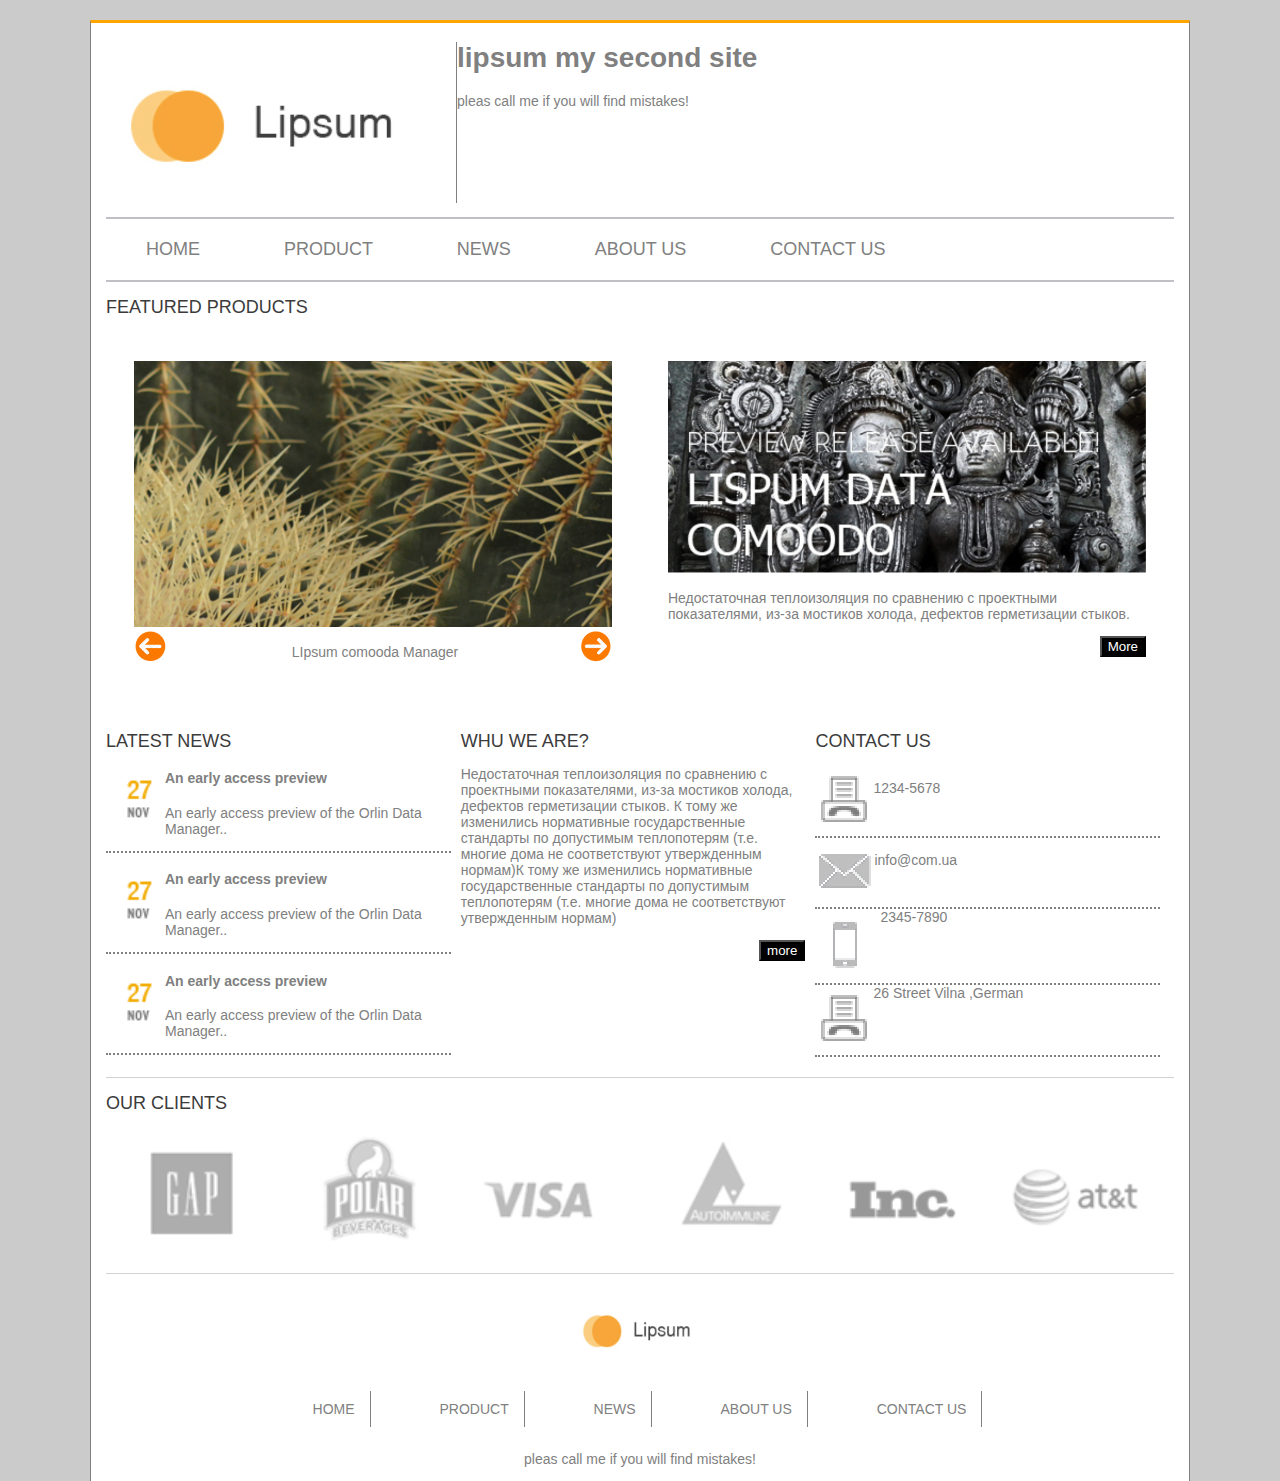
==== index.html @ d2612a16 "отредактировала файл index.html featured Products" ====
<!DOCTYPE html>
<html>
<head>
    <meta charset="UTF-8">
    <title>Lipsum</title>
    <link href="css/lipsum.css" rel="stylesheet">

</head>
<body class="body-backrg">
<div class="wrapper">
    <div class="header">
        <div class="container">
            <div class="header-logo">
                <a class="col-logo">
                    <img src="image/logo-lipsum.png" alt="">
                </a>

                <div class="col-text-info">
                    <h1>lipsum my second site</h1>

                    <p>pleas call me if you will find mistakes!</p>

                </div>
                <div class="clearfix"></div>
            </div>
            <div class="header-navbar">
                <ul class="menu-nav">
                    <li><a href="#">home</a></li>
                    <li><a href="#">product</a></li>
                    <li><a href="#">news</a></li>
                    <li><a href="#">about us</a></li>
                    <li><a href="#">contact us</a></li>
                </ul>
            </div>

        </div>
    </div>
    <div class="main">
        <div class="container">
            <div class="row-product">
                <div class="view-header">
                    <h2>featured products</h2>
                </div>
                <ul class="column-product">
                    <li>
                        <div class="img-product"><img src="image/img1.png" alt=""/></div>
                        <ul class="img-product-btm">
                            <li class="arrow-left"><img src="image/arrow-lef.png" alt="" width="32" height="32"/></li>
                            <li class="caption"><p>LIpsum comooda Manager</p></li>
                            <li class="arrow-right"><img src="image/arrow-right.png" alt="" width="32" height="32"/>
                            </li>

                        </ul>
                    </li>
                    <li>
                        <div class="img-product"><img src="image/img-info.png" alt=""/></div>
                        <div class="text-content"><p>Недостаточная теплоизоляция по сравнению с проектными показателями,
                            из-за мостиков
                            холода, дефектов герметизации стыков.</p></div>
                        <div class="button">
                            <button>More</button>
                            <img src="" alt="">
                        </div>

                    </li>


                </ul>
            </div>
            <div class="clearfix"></div>
            <div class="row-info">
                <ul class="list-info">
                    <li>
                        <div class="title-info"><h2>latest news</h2></div>
                        <ul class="col-news">
                            <li>
                                <div class="row-news">
                                    <div class="col-data">
                                        <img src="image/data.png" alt="">
                                    </div>
                                    <div class="col-text">
                                        <h4>An early access preview</h4>
                                        <p>An early access preview of the Orlin Data Manager..</p>
                                    </div>
                                </div>

                            </li>

                            <li>
                                <div class="row-news">
                                    <div class="col-data"><img src="image/data.png" alt=""></div>
                                    <div class="col-text"><h4>An early access preview</h4>
                                        <p>An early access preview of the Orlin Data Manager..</p></div>
                                </div>
                            </li>
                            <li>
                                <div class="row-news no-border">
                                    <div class="col-data"><img src="image/data.png" alt=""></div>
                                    <div class="col-text"><h4>An early access preview</h4>
                                        <p>An early access preview of the Orlin Data Manager..</p></div>
                                </div>
                            </li>

                        </ul>
                    </li>
                    <li>
                        <div class="clearfix"></div>
                        <div class="title-info"><h2>whu we are?</h2></div>
                        <div col-centr>
                            <p>Недостаточная теплоизоляция по сравнению с проектными показателями, из-за мостиков
                                холода, дефектов герметизации стыков. К тому же изменились нормативные государственные
                                стандарты по допустимым теплопотерям (т.е. многие дома не соответствуют утвержденным
                                нормам)К тому же изменились нормативные государственные
                                стандарты по допустимым теплопотерям (т.е. многие дома не соответствуют утвержденным
                                нормам)</p>
                            <button type="button">more</button>
                        </div>

                    </li>
                    <li>
                        <div class="title-info"><h2>contact us</h2>
                            <ul class="col-contact">
                                <li>
                                    <div class="row-contact">
                                        <div class="block-img">
                                            <img src="image/phn.png" alt="">
                                        </div>
                                        <div class="block-tel">
                                            <p>1234-5678</p>
                                        </div>
                                    </div>

                                </li>
                                <li>
                                    <div class="row-contact">
                                        <div class="block-img">
                                            <img src="image/mail.png" alt="">
                                        </div>
                                        <div class="block-tel">
                                            <p>info@com.ua</p>
                                        </div>
                                        <div class="clearfix"></div>
                                    </div>

                                </li>
                                <li>
                                    <div class="row-contact">
                                        <div class="block-img">
                                            <img src="image/mob.png" alt="">
                                        </div>
                                        <div class="block-tel">
                                            <span>2345-7890</span>
                                        </div>
                                    </div>
                                </li>
                                <li>
                                    <div class="row-contact no-border">
                                        <div class="block-img">
                                            <img src="image/phn.png" alt="">
                                        </div>
                                        <div class="block-tel ">
                                            <span>26 Street Vilna ,German </span>
                                        </div>
                                    </div>
                                </li>

                            </ul>
                        </div>
                    </li>
                </ul>
            </div>
            <div class="clearfix"></div>
            <div class="row-clients">
                <div class="block-title-brands"><h2>our clients</h2></div>
                <ul class="list-brands">
                    <li>
                        <div class="img-brands">
                            <img src="image/brand1.png">
                        </div>
                    </li>
                    <li>
                        <div class="img-brands">
                            <img src="image/brand2.png">
                        </div>
                    </li>
                    <li>
                        <div class="img-brands">
                            <img src="image/brand3.png">
                        </div>
                    </li>
                    <li>
                        <div class="img-brands">
                            <img src="image/brand4.png">
                        </div>
                    </li>
                    <li>
                        <div class="img-brands">
                            <img src="image/brand5.png">
                        </div>
                    </li>
                    <li>
                        <div class="img-brands">
                            <img src="image/brand6.png">
                        </div>
                    </li>
                </ul>
            </div>


        </div>
    </div>
    <div class="footer">
        <div class="container">
            <div class="footer-logo">
                <a>
                    <img src="image/logo-lipsum.png" alt="" height="70" width="135">
                </a>

                <div class="footer-navbar">
                    <ul class="footer-menu">
                        <li><a href="#">home</a></li>
                        <li><a href="#">product</a></li>
                        <li><a href="#">news</a></li>
                        <li><a href="#">about us</a></li>
                        <li><a href="#">contact us</a></li>
                    </ul>
                </div>
                <div class="footer-text-info">

                    <p>pleas call me if you will find mistakes!</p>

                </div>
                <div class="clearfix"></div>
            </div>

        </div>
    </div>

</div>


</body>
</html>
---- css/lipsum.css ----
body{

    font-family: sans-serif;
    font-size: 14px;
    margin: 0;
    color: gray;

}
.body-backrg{

    background-color: #a9a9a999;

}
* {
    box-sizing: border-box;
}
li{
}
ul {
    padding: 0;
    list-style-type: none;
}
h2{
    text-transform: uppercase;
    color: #3b3b3b;
    font-weight: 400;
    font-size: 18px;
}
.wrapper{
    background-color: white;
     max-width: 1100px;
     margin-left: auto;
     margin-right: auto;
     margin-top:20px;
     border-top:3px solid orange;
     border-left: 1px solid grey;
     border-right: 1px solid grey;
     overflow: hidden;
 }
.main{
    width:100%;
}

.container {
    padding-right: 15px;
    padding-left: 15px;
    margin-right: auto;
    margin-left: auto;
}
.clearfix {
    clear: both;
}
.no-border{
    border-bottom: none;
}
button{
    background-color: black;
    color: #fff;
    float: right;
}

/* ************    Шапка сайта      *********/
 .header-logo{
     margin-right: -15px;
     margin-left: -15px;
 }
 .col-logo{
     float:left;
     border-right: 1px solid grey;
     width: 33.33333333%;
     padding-right: 15px;
     padding-left: 15px;
 }
 .col-text-info{
     padding-left: 15px;
     width:auto;
 }
.menu-nav{
    padding-left: 0;
    list-style: none;
    border-top: 2px solid  #bfc0c3;
    border-bottom: 2px solid  #bfc0c3;
}
.menu-nav >li{
      display: inline-block;
      text-transform: uppercase;
      padding: 10px 25px;
      font-size: large;
}
.menu-nav >li >a{
     display:block;
     padding: 10px 15px;
     color: gray;
     text-decoration: none;
}
/* ************    content сайта      *********/

.row-product ,.row-info ,.row-clients{
    width: 100%;
}
.row-product .row-clients{
    border-top: 1px solid #d2d2d2;
    border-bottom: 1px solid #d2d2d2;
    margin-right: -15px;
    margin-left: -15px;
}
.row-clients{
    border-top: 1px solid #d2d2d2;
    border-bottom: 1px solid #d2d2d2;
    margin: 20px auto;
}
.row-info{
    margin-right: 15px;
    margin-left: 15px;
}
/* ************   Latest News      *********/



.list-info{
    margin-left: -20px;
    margin-right: -24px;
}
.list-info >li{
    margin-right: 5px;
    margin-left: 5px;
    display: inline;
    float: left;
    width: 31%;
}
.row-contact{
    border-bottom:2px dotted gray ;
    display: flex;
}
.row-news{
    border-bottom:2px dotted gray ;
}
.block-img{
    float: left;
}

.col-data{
    float: left;

}
/* ************   featured Products     *********/
.column-product >li{
    padding: 2em;
    width: 50%;
    float: left;
    margin-right: 0%;
    display: inline;
}
.img-product >img{
    width: 100%;
}
.img-product-btm >li{
    display: inline-block;
}
.arrow-left{
    float: left;
    width: 33%;
}
.arrow-right{
    float: right;
}

/* ************   block- our clients     *********/

.block-title-brand{
    font-size: 18px;
    text-transform: uppercase;
    color: grey;
}
.list-brands{
    width: 100%;
}
.list-brands >li{
    padding-right: 5px;
    padding-left: 5px;
    display: inline-block;

}
.list-brands >li >.img-brands{
    width: 16%;
    display: block;
    margin-left: -20px;
    margin-right: -24px;

}

/* ************   footer сайта      *********/
.footer-logo{
    text-align: center;
}
.footer-menu >li{
    display: inline-block;
    text-transform: uppercase;
    padding: 10px 25px;
    font-size: 14px;

}
.footer-menu >li >a{
    border-right:1px solid gray;
    display:block;
    padding: 10px 15px;
    color: gray;
    text-decoration: none;

}
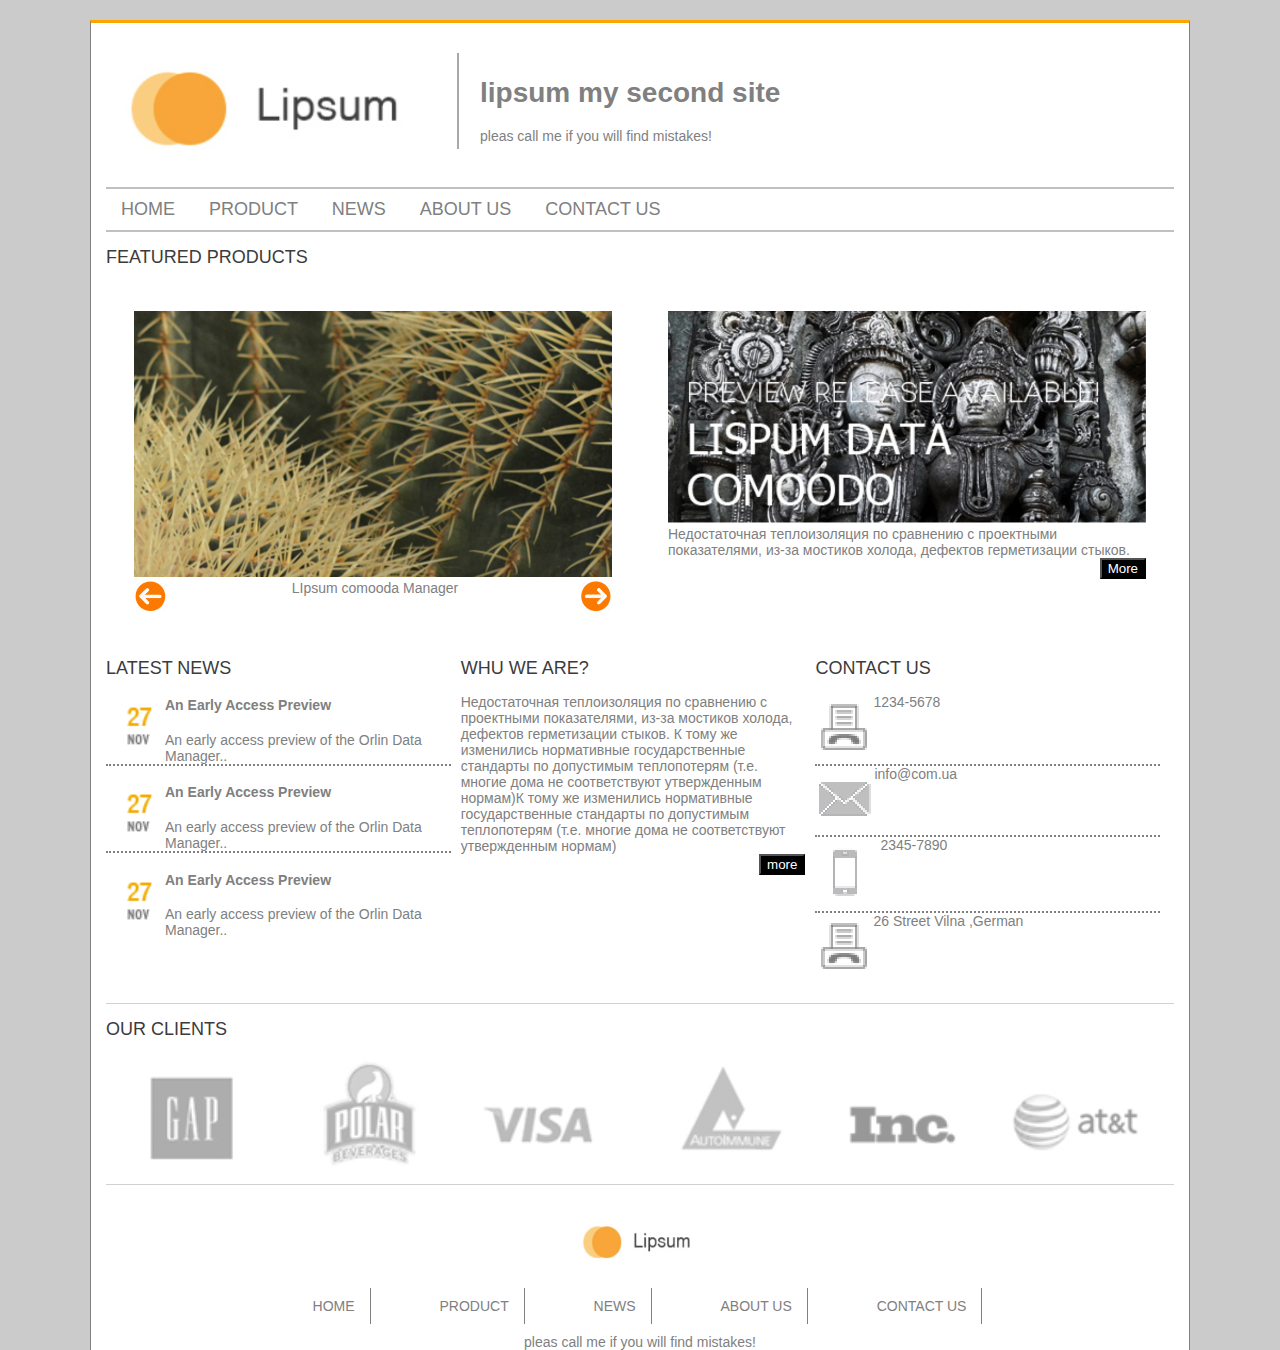
==== commit 9e412878: "отредактировала шапку сайта" ====
--- a/index.html
+++ b/index.html
@@ -21,8 +21,9 @@
                     <p>pleas call me if you will find mistakes!</p>
 
                 </div>
-                <div class="clearfix"></div>
-            </div>
+
+            </div>
+            <div class="clearfix"></div>
             <div class="header-navbar">
                 <ul class="menu-nav">
                     <li><a href="#">home</a></li>
--- a/css/lipsum.css
+++ b/css/lipsum.css
@@ -14,9 +14,12 @@
 * {
     box-sizing: border-box;
 }
-li{
+p{
+    margin: 0;
+    padding: 0;
 }
 ul {
+    margin: 0;
     padding: 0;
     list-style-type: none;
 }
@@ -25,6 +28,11 @@
     color: #3b3b3b;
     font-weight: 400;
     font-size: 18px;
+}
+h4{
+    text-transform: capitalize;
+    font-weight: 600;
+    font-size: 14px;
 }
 .wrapper{
     background-color: white;
@@ -66,14 +74,21 @@
  }
  .col-logo{
      float:left;
-     border-right: 1px solid grey;
+
      width: 33.33333333%;
      padding-right: 15px;
      padding-left: 15px;
  }
+.col-logo >img{
+    width: 100%;
+}
  .col-text-info{
-     padding-left: 15px;
-     width:auto;
+     border-left: 2px solid #a9a9a9;
+     padding: 5px 21px;
+     width: 38%;
+     display: block;
+     float: left;
+     margin-top: 30px;
  }
 .menu-nav{
     padding-left: 0;
@@ -84,7 +99,7 @@
 .menu-nav >li{
       display: inline-block;
       text-transform: uppercase;
-      padding: 10px 25px;
+
       font-size: large;
 }
 .menu-nav >li >a{
@@ -208,7 +223,10 @@
     text-decoration: none;
 
 }
-
-
-
-
+.no-border{
+    border-bottom: none;
+}
+
+
+
+
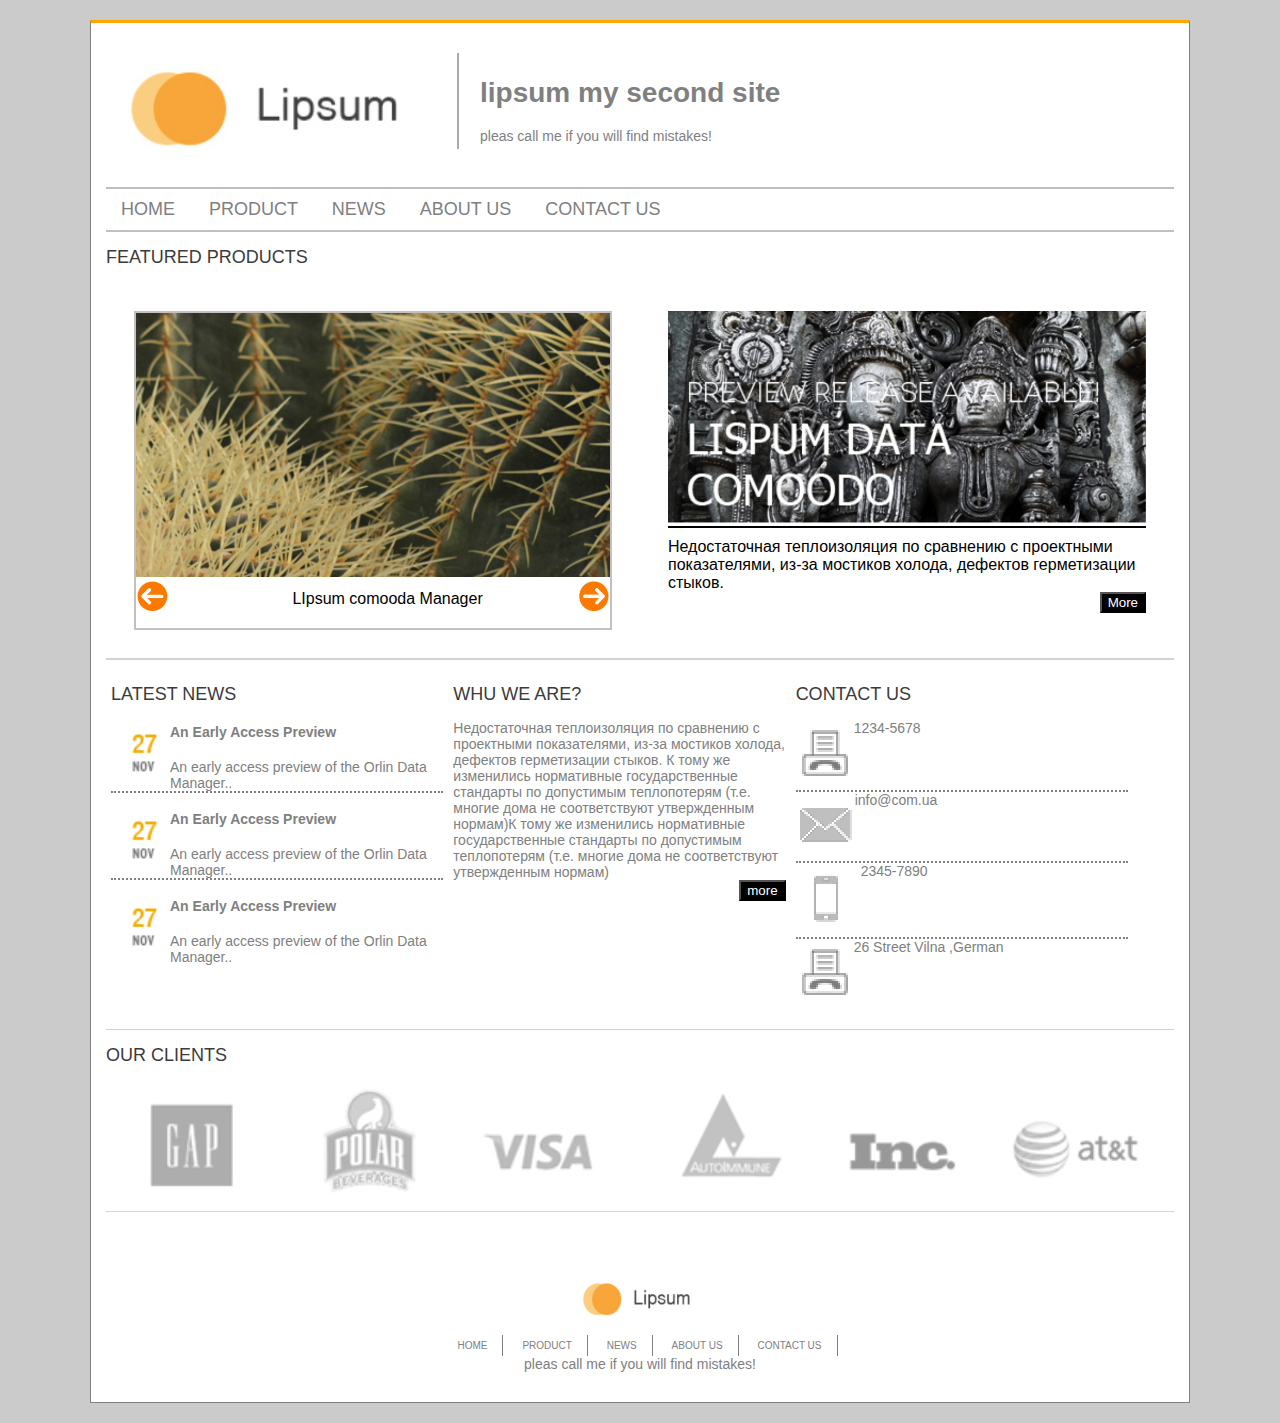
==== commit 597dcdf6: "отредактировала footer сайта" ====
--- a/index.html
+++ b/index.html
@@ -31,6 +31,7 @@
                     <li><a href="#">news</a></li>
                     <li><a href="#">about us</a></li>
                     <li><a href="#">contact us</a></li>
+
                 </ul>
             </div>
 
@@ -44,17 +45,19 @@
                 </div>
                 <ul class="column-product">
                     <li>
-                        <div class="img-product"><img src="image/img1.png" alt=""/></div>
-                        <ul class="img-product-btm">
-                            <li class="arrow-left"><img src="image/arrow-lef.png" alt="" width="32" height="32"/></li>
-                            <li class="caption"><p>LIpsum comooda Manager</p></li>
-                            <li class="arrow-right"><img src="image/arrow-right.png" alt="" width="32" height="32"/>
-                            </li>
-
-                        </ul>
-                    </li>
-                    <li>
-                        <div class="img-product"><img src="image/img-info.png" alt=""/></div>
+                        <div class="col-wrapper">
+                            <div class="img-product"><img src="image/img1.png" alt=""/></div>
+                            <ul class="img-product-btm">
+                                <li class="arrow-left"><img src="image/arrow-lef.png" alt="" width="32" height="32"/></li>
+                                <li class="caption"><p>LIpsum comooda Manager</p></li>
+                                <li class="arrow-right"><img src="image/arrow-right.png" alt="" width="32" height="32"/>
+                                </li>
+
+                            </ul>
+                        </div>
+                    </li>
+                    <li>
+                        <div class="img-product img-btn-bootom"><img src="image/img-info.png" alt=""/></div>
                         <div class="text-content"><p>Недостаточная теплоизоляция по сравнению с проектными показателями,
                             из-за мостиков
                             холода, дефектов герметизации стыков.</p></div>
--- a/css/lipsum.css
+++ b/css/lipsum.css
@@ -40,10 +40,14 @@
      margin-left: auto;
      margin-right: auto;
      margin-top:20px;
-     border-top:3px solid orange;
+     margin-bottom:20px;
+
+    border-top:3px solid orange;
      border-left: 1px solid grey;
      border-right: 1px solid grey;
-     overflow: hidden;
+    border-bottom: 1px solid grey;
+
+    overflow: hidden;
  }
 .main{
     width:100%;
@@ -125,8 +129,9 @@
     margin: 20px auto;
 }
 .row-info{
-    margin-right: 15px;
-    margin-left: 15px;
+    border-top: 2px solid lightgrey;
+    margin: 0;
+    padding: 10px 20px 10px 20px;
 }
 /* ************   Latest News      *********/
 
@@ -159,6 +164,9 @@
 
 }
 /* ************   featured Products     *********/
+.row-product{
+
+}
 .column-product >li{
     padding: 2em;
     width: 50%;
@@ -179,7 +187,19 @@
 .arrow-right{
     float: right;
 }
-
+.col-wrapper{
+    padding: 0 0 20px 0;
+    margin: 0;
+    border: 2px solid #c6bfbf;
+}
+.img-btn-bootom{
+    border-bottom: 2px solid black;
+}
+.text-content ,.caption{
+    padding-top: 10px;
+    color: black;
+    font-size: 16px;
+}
 /* ************   block- our clients     *********/
 
 .block-title-brand{
@@ -196,29 +216,43 @@
     display: inline-block;
 
 }
+.img-brands{
+    width: 16%;
+}
 .list-brands >li >.img-brands{
-    width: 16%;
-    display: block;
+
     margin-left: -20px;
     margin-right: -24px;
 
 }
+.img-brands >.img{
+    width: 100%; display: block;
+
+}
 
 /* ************   footer сайта      *********/
+.footer{
+    margin: 0;
+    padding: 30px 0;
+}
+.footer-navbar{
+    width: 100%;
+}
 .footer-logo{
     text-align: center;
 }
 .footer-menu >li{
     display: inline-block;
     text-transform: uppercase;
-    padding: 10px 25px;
-    font-size: 14px;
+    margin: 0;
+    padding: 0;
+    font-size: 10px;
 
 }
 .footer-menu >li >a{
     border-right:1px solid gray;
     display:block;
-    padding: 10px 15px;
+    padding: 5px 15px;
     color: gray;
     text-decoration: none;
 
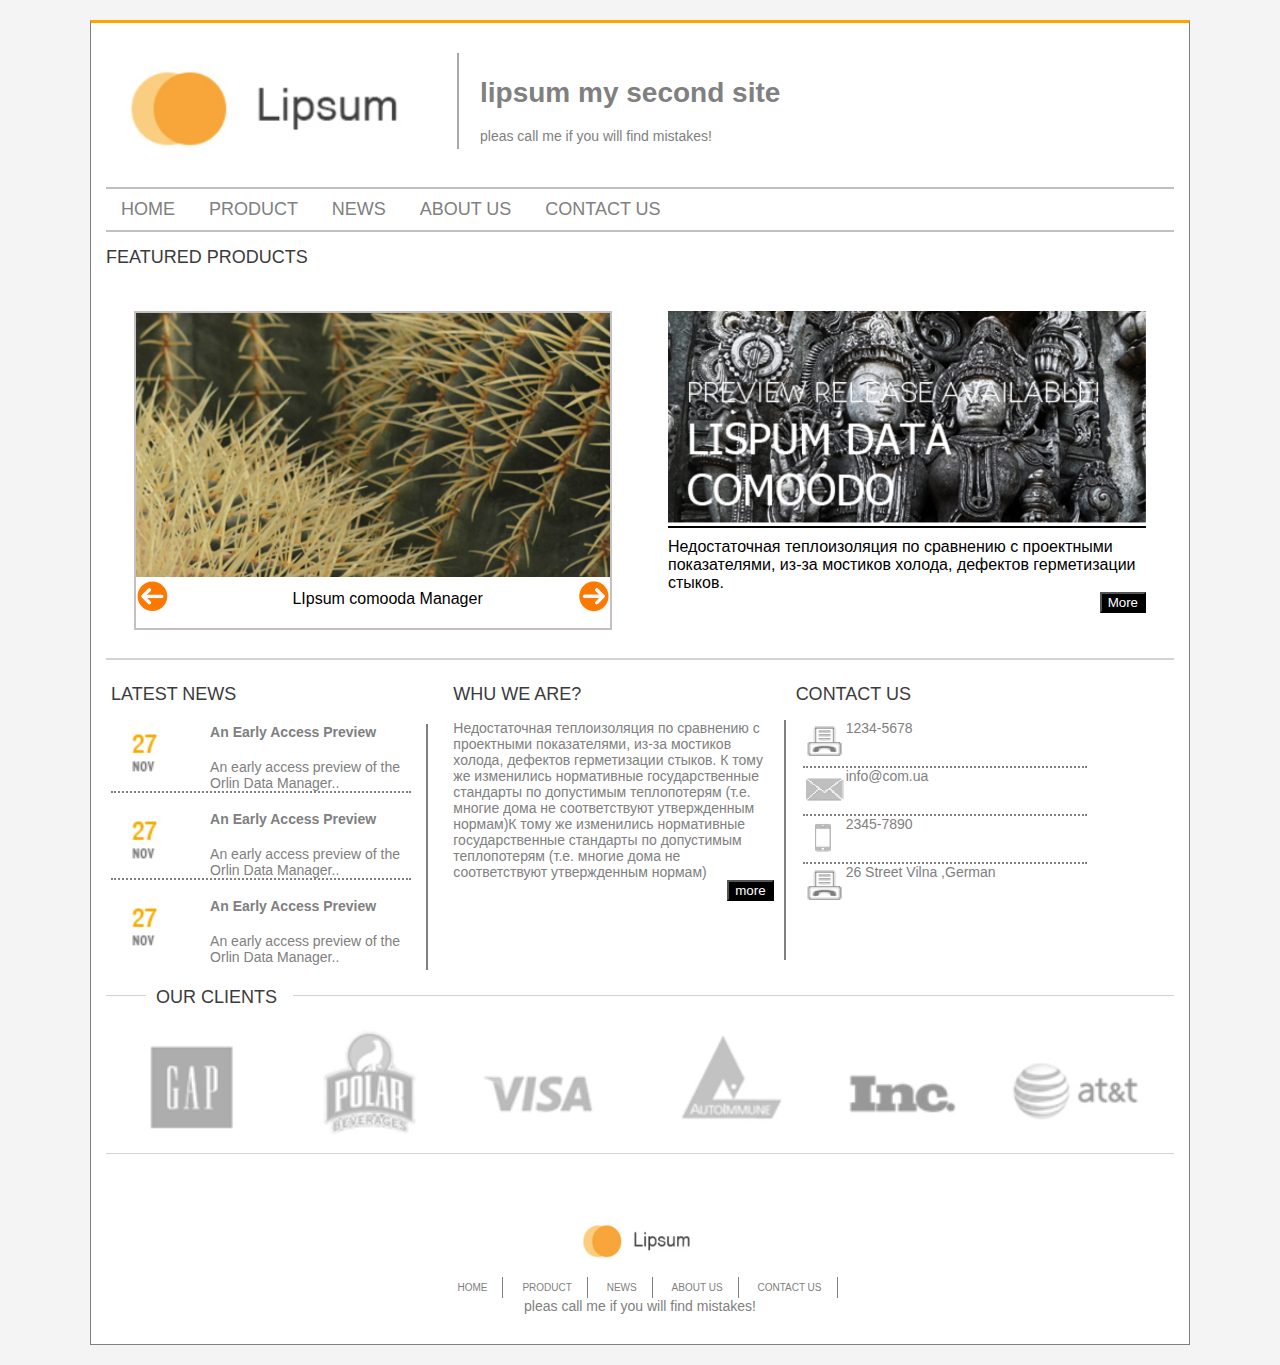
==== commit 2d67bda2: "rewrite block info" ====
--- a/index.html
+++ b/index.html
@@ -73,71 +73,62 @@
             </div>
             <div class="clearfix"></div>
             <div class="row-info">
-                <ul class="list-info">
-                    <li>
+                <ul class="columns-info">
+                    <li class="col-data">
                         <div class="title-info"><h2>latest news</h2></div>
-                        <ul class="col-news">
-                            <li>
-                                <div class="row-news">
-                                    <div class="col-data">
-                                        <img src="image/data.png" alt="">
-                                    </div>
-                                    <div class="col-text">
+                        <div class="column-wrap-data">
+                            <div class="row-news">
+                                <div class="col-data">
+                                    <a href=""><img src="image/data.png" alt=""></a>
+                                </div>
+                                <div class="col-text">
                                         <h4>An early access preview</h4>
                                         <p>An early access preview of the Orlin Data Manager..</p>
                                     </div>
-                                </div>
-
-                            </li>
-
-                            <li>
-                                <div class="row-news">
-                                    <div class="col-data"><img src="image/data.png" alt=""></div>
+                            </div>
+                             <div class="row-news">
+                                    <div class="col-data">
+                                        <a href=""><img src="image/data.png" alt=""></a></div>
                                     <div class="col-text"><h4>An early access preview</h4>
                                         <p>An early access preview of the Orlin Data Manager..</p></div>
                                 </div>
-                            </li>
-                            <li>
-                                <div class="row-news no-border">
-                                    <div class="col-data"><img src="image/data.png" alt=""></div>
-                                    <div class="col-text"><h4>An early access preview</h4>
-                                        <p>An early access preview of the Orlin Data Manager..</p></div>
-                                </div>
-                            </li>
-
-                        </ul>
-                    </li>
-                    <li>
-                        <div class="clearfix"></div>
+                             <div class="row-news no-border">
+                                 <div class="col-data">
+                                        <a href="#"><img src="image/data.png" alt=""></a></div>
+                                 <div class="col-text">
+                                     <h4>An early access preview</h4>
+                                     <p>An early access preview of the Orlin Data Manager..</p>
+                                  </div>
+                             </div>
+                        </div>
+                    </li>
+                    <li class="col-text">
                         <div class="title-info"><h2>whu we are?</h2></div>
-                        <div col-centr>
-                            <p>Недостаточная теплоизоляция по сравнению с проектными показателями, из-за мостиков
-                                холода, дефектов герметизации стыков. К тому же изменились нормативные государственные
-                                стандарты по допустимым теплопотерям (т.е. многие дома не соответствуют утвержденным
-                                нормам)К тому же изменились нормативные государственные
-                                стандарты по допустимым теплопотерям (т.е. многие дома не соответствуют утвержденным
-                                нормам)</p>
-                            <button type="button">more</button>
-                        </div>
-
-                    </li>
-                    <li>
+                        <div class="column-wrap-text">
+                            <div class="text-p">
+                                <p>Недостаточная теплоизоляция по сравнению с проектными показателями, из-за мостиков
+                                    холода, дефектов герметизации стыков. К тому же изменились нормативные государственные
+                                    стандарты по допустимым теплопотерям (т.е. многие дома не соответствуют утвержденным
+                                    нормам)К тому же изменились нормативные государственные
+                                    стандарты по допустимым теплопотерям (т.е. многие дома не соответствуют утвержденным
+                                    нормам)</p>
+                                <button type="button">more</button>
+                            </div>
+                        </div>
+                    </li>
+                    <li class="col-contacts">
                         <div class="title-info"><h2>contact us</h2>
-                            <ul class="col-contact">
-                                <li>
-                                    <div class="row-contact">
-                                        <div class="block-img">
+                            <div class="column-wrap-contact">
+                                <div class="row-contact">
+                                        <div class="block-img-contact">
                                             <img src="image/phn.png" alt="">
                                         </div>
                                         <div class="block-tel">
                                             <p>1234-5678</p>
                                         </div>
                                     </div>
-
-                                </li>
-                                <li>
-                                    <div class="row-contact">
-                                        <div class="block-img">
+                                <div class="row-contact">
+                                        <div class="block-img-contact">
                                             <img src="image/mail.png" alt="">
                                         </div>
                                         <div class="block-tel">
@@ -145,37 +136,30 @@
                                         </div>
                                         <div class="clearfix"></div>
                                     </div>
-
-                                </li>
-                                <li>
-                                    <div class="row-contact">
-                                        <div class="block-img">
+                                <div class="row-contact">
+                                        <div class="block-img-contact">
                                             <img src="image/mob.png" alt="">
                                         </div>
                                         <div class="block-tel">
                                             <span>2345-7890</span>
                                         </div>
                                     </div>
-                                </li>
-                                <li>
-                                    <div class="row-contact no-border">
-                                        <div class="block-img">
+                                <div class="row-contact no-border">
+                                        <div class="block-img-contact">
                                             <img src="image/phn.png" alt="">
                                         </div>
                                         <div class="block-tel ">
                                             <span>26 Street Vilna ,German </span>
                                         </div>
                                     </div>
-                                </li>
-
-                            </ul>
+                            </div>
                         </div>
                     </li>
                 </ul>
             </div>
             <div class="clearfix"></div>
             <div class="row-clients">
-                <div class="block-title-brands"><h2>our clients</h2></div>
+                <div class="block-title-brands  line-through"><h2>our clients</h2></div>
                 <ul class="list-brands">
                     <li>
                         <div class="img-brands">
--- a/css/lipsum.css
+++ b/css/lipsum.css
@@ -4,11 +4,17 @@
     font-size: 14px;
     margin: 0;
     color: gray;
+    background-image: url(https://static.journal-theme.com/15/image/data/journal2/pattern/brickwall_@2X.png);
+    background-repeat: repeat;
+    background-position: center top;
+    background-size: auto;
+    background-attachment: fixed;
+    background-color: rgb(244, 244, 244);
 
 }
 .body-backrg{
 
-    background-color: #a9a9a999;
+
 
 }
 * {
@@ -137,11 +143,11 @@
 
 
 
-.list-info{
+.columns-info{
     margin-left: -20px;
     margin-right: -24px;
 }
-.list-info >li{
+.columns-info >li{
     margin-right: 5px;
     margin-left: 5px;
     display: inline;
@@ -158,11 +164,36 @@
 .block-img{
     float: left;
 }
+.block-img-contact >img{
+   width: 43px;
+    height: 43px;
+}
 
 .col-data{
-    float: left;
-
-}
+    min-height: 50px;
+    padding: 0 15px 5px 0;
+    position: relative;
+    float: left;
+    width: 33%;
+
+}
+
+.column-wrap-data{
+    border-right: 2px solid gray;
+    padding: inherit;
+}
+.column-wrap-contact{
+    min-height: 50px;
+    padding: 0px 41px 0px 7px;
+
+}
+
+.column-wrap-text {
+    border-right: 2px solid gray;
+    min-height: 50px;
+    padding: 0 10px 80px 0;
+}
+
 /* ************   featured Products     *********/
 .row-product{
 
@@ -206,6 +237,20 @@
     font-size: 18px;
     text-transform: uppercase;
     color: grey;
+    display: block;
+    background: white;
+    width: 147px;
+    margin-top: -24px;
+    margin-left: 40px;
+    padding-left: 10px;
+}
+.line-through{
+    display: block;
+    background: white;
+    width: 147px;
+    margin-top: -24px;
+    margin-left: 40px;
+    padding-left: 10px;
 }
 .list-brands{
     width: 100%;
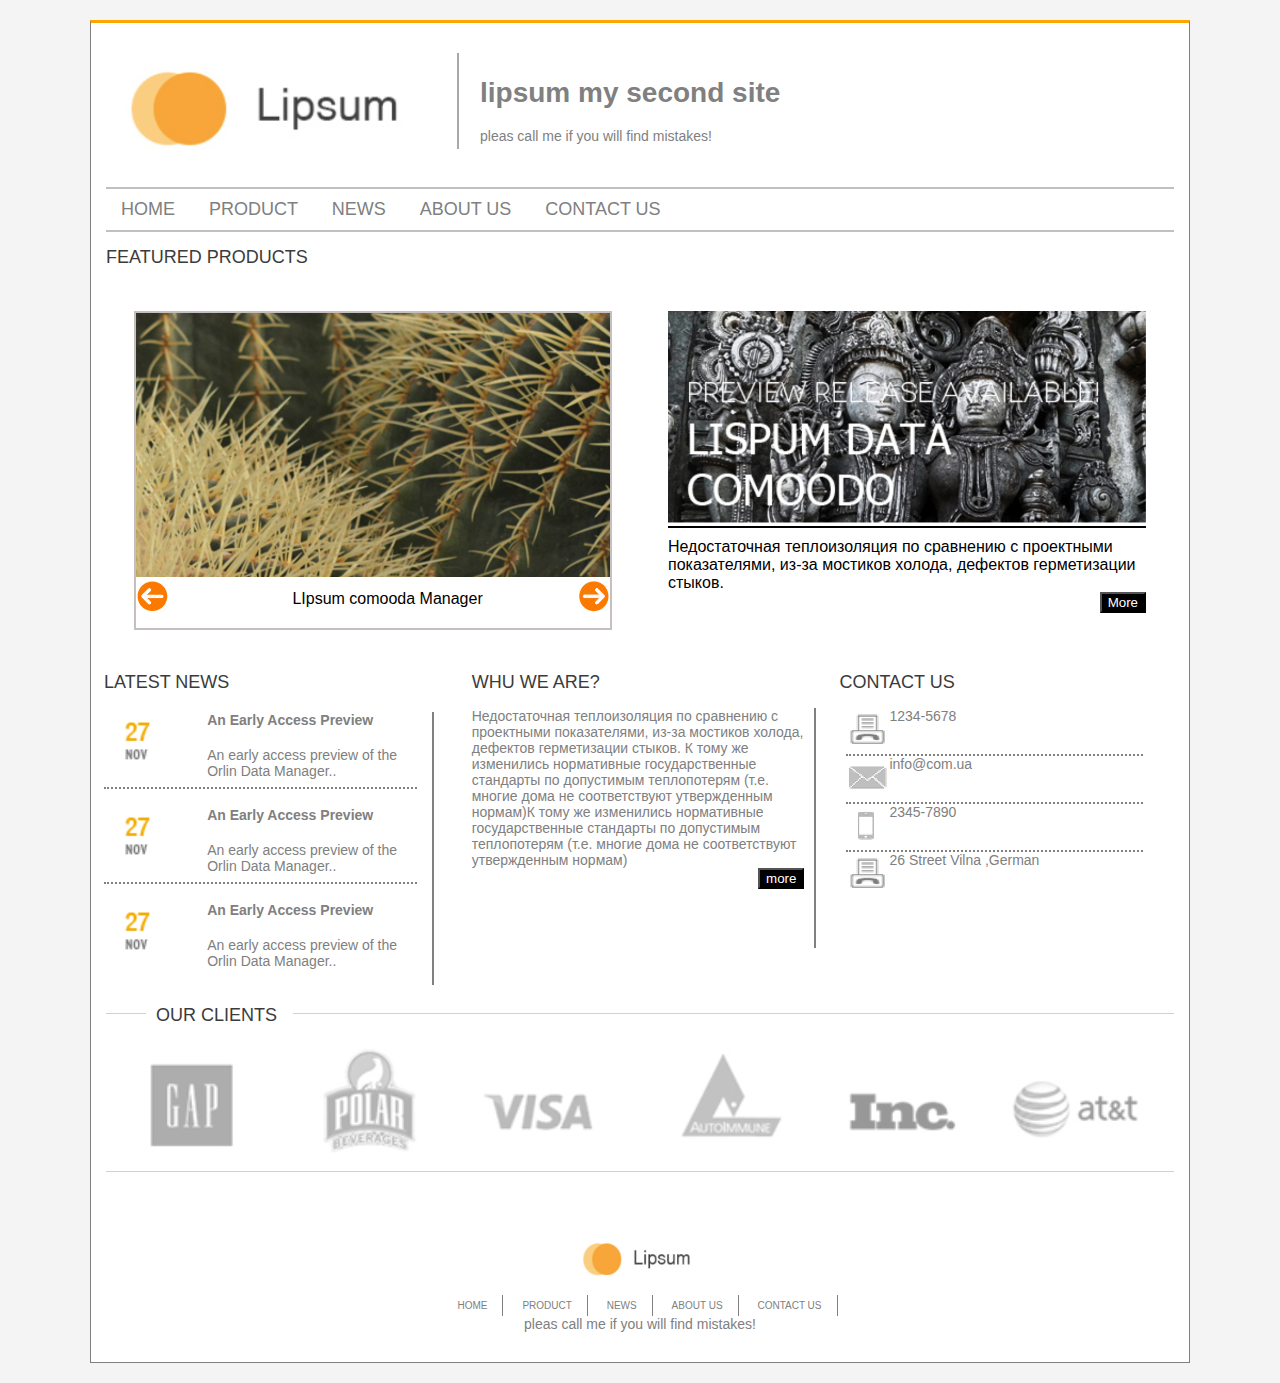
==== commit 31568c78: "add class clearfix  after </ul>" ====
--- a/index.html
+++ b/index.html
@@ -156,8 +156,9 @@
                         </div>
                     </li>
                 </ul>
-            </div>
-            <div class="clearfix"></div>
+                <div class="clearfix"></div>
+            </div>
+
             <div class="row-clients">
                 <div class="block-title-brands  line-through"><h2>our clients</h2></div>
                 <ul class="list-brands">
--- a/css/lipsum.css
+++ b/css/lipsum.css
@@ -117,6 +117,11 @@
      padding: 10px 15px;
      color: gray;
      text-decoration: none;
+    /*background: linear-gradient(-37deg,#c37b0f, #f1f1f1);*/
+}
+.menu-nav >li >a:hover{
+    text-decoration-line: underline;
+    color:#c37b0f ;
 }
 /* ************    content сайта      *********/
 
@@ -134,12 +139,26 @@
     border-bottom: 1px solid #d2d2d2;
     margin: 20px auto;
 }
-.row-info{
+/*.row-info{
     border-top: 2px solid lightgrey;
     margin: 0;
     padding: 10px 20px 10px 20px;
-}
+}*/
 /* ************   Latest News      *********/
+/*columns-info{*/
+    /*width: 100%;*/
+    /*margin-left: -20px;*/
+    /*margin-right: -24px;*/
+/*}*/
+/*.col-data{*/
+    /*width: 180px;*/
+    /*float: left;*/
+
+/*}*/
+/*.col-text{}*/
+/*.col-contacts{*/
+    /*width: 13em; float: right; margin-right: -15em; padding: 1em;*/
+/*}*/
 
 
 
@@ -149,14 +168,16 @@
 }
 .columns-info >li{
     margin-right: 5px;
-    margin-left: 5px;
+    margin-left: 18px;
     display: inline;
     float: left;
     width: 31%;
 }
 .row-contact{
+
     border-bottom:2px dotted gray ;
     display: flex;
+
 }
 .row-news{
     border-bottom:2px dotted gray ;
@@ -192,6 +213,15 @@
     border-right: 2px solid gray;
     min-height: 50px;
     padding: 0 10px 80px 0;
+}
+.col-contacts{
+    padding-bottom: 8px;
+}
+.col-text{
+    padding-bottom: 8px;
+}
+.col-data{
+    padding-bottom: 8px;
 }
 
 /* ************   featured Products     *********/
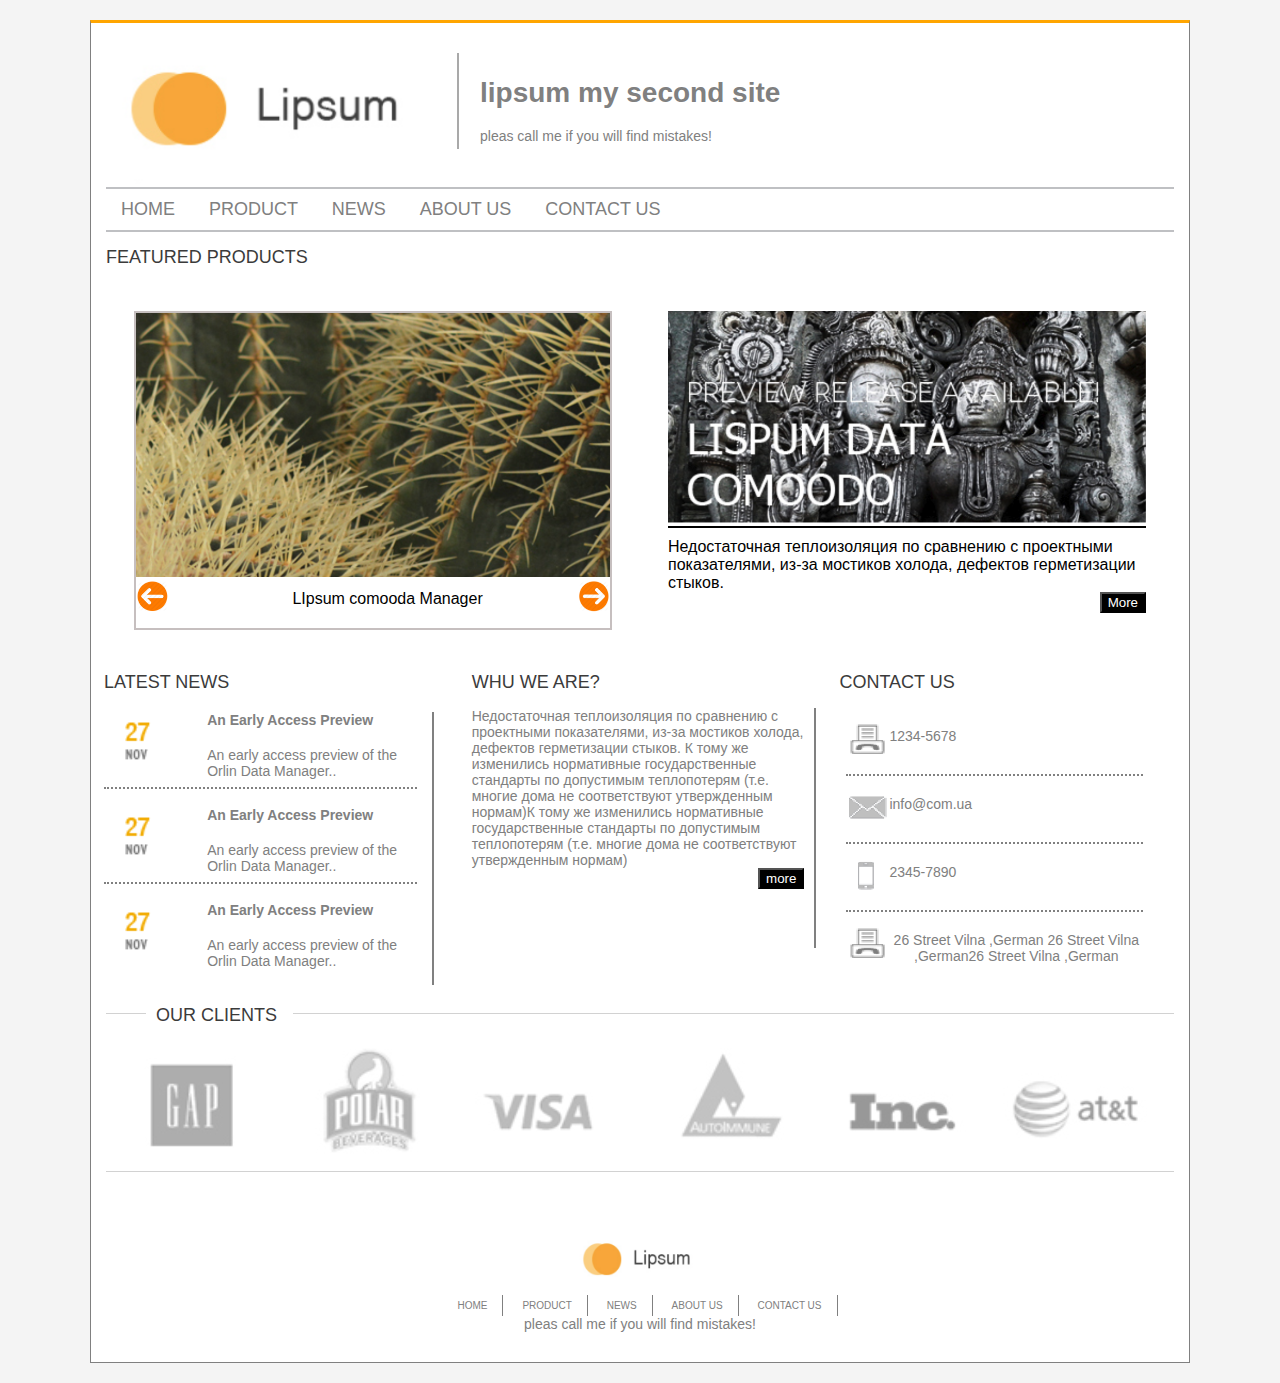
==== commit aeaddc42: "add clear fix after row-clients" ====
--- a/index.html
+++ b/index.html
@@ -149,7 +149,7 @@
                                             <img src="image/phn.png" alt="">
                                         </div>
                                         <div class="block-tel ">
-                                            <span>26 Street Vilna ,German </span>
+                                            <span>26 Street Vilna ,German 26 Street Vilna ,German26 Street Vilna ,German</span>
                                         </div>
                                     </div>
                             </div>
@@ -158,6 +158,7 @@
                 </ul>
                 <div class="clearfix"></div>
             </div>
+
 
             <div class="row-clients">
                 <div class="block-title-brands  line-through"><h2>our clients</h2></div>
@@ -194,6 +195,7 @@
                     </li>
                 </ul>
             </div>
+            <div class="clearfix"></div>
 
 
         </div>
--- a/css/lipsum.css
+++ b/css/lipsum.css
@@ -174,10 +174,11 @@
     width: 31%;
 }
 .row-contact{
-
-    border-bottom:2px dotted gray ;
+    border-bottom: 2px dotted gray;
     display: flex;
-
+    padding-top: 10px;
+    padding-bottom: 10px;
+    text-align: center;
 }
 .row-news{
     border-bottom:2px dotted gray ;
@@ -224,6 +225,14 @@
     padding-bottom: 8px;
 }
 
+.block-tel{
+    margin-top: 10px;
+    padding-top: initial;
+}
+.columns-inf .li{
+    padding: 2em;
+}
+
 /* ************   featured Products     *********/
 .row-product{
 
@@ -232,8 +241,8 @@
     padding: 2em;
     width: 50%;
     float: left;
-    margin-right: 0%;
-    display: inline;
+    /*margin-right: 0%;*/
+    /*display: inline;*/
 }
 .img-product >img{
     width: 100%;
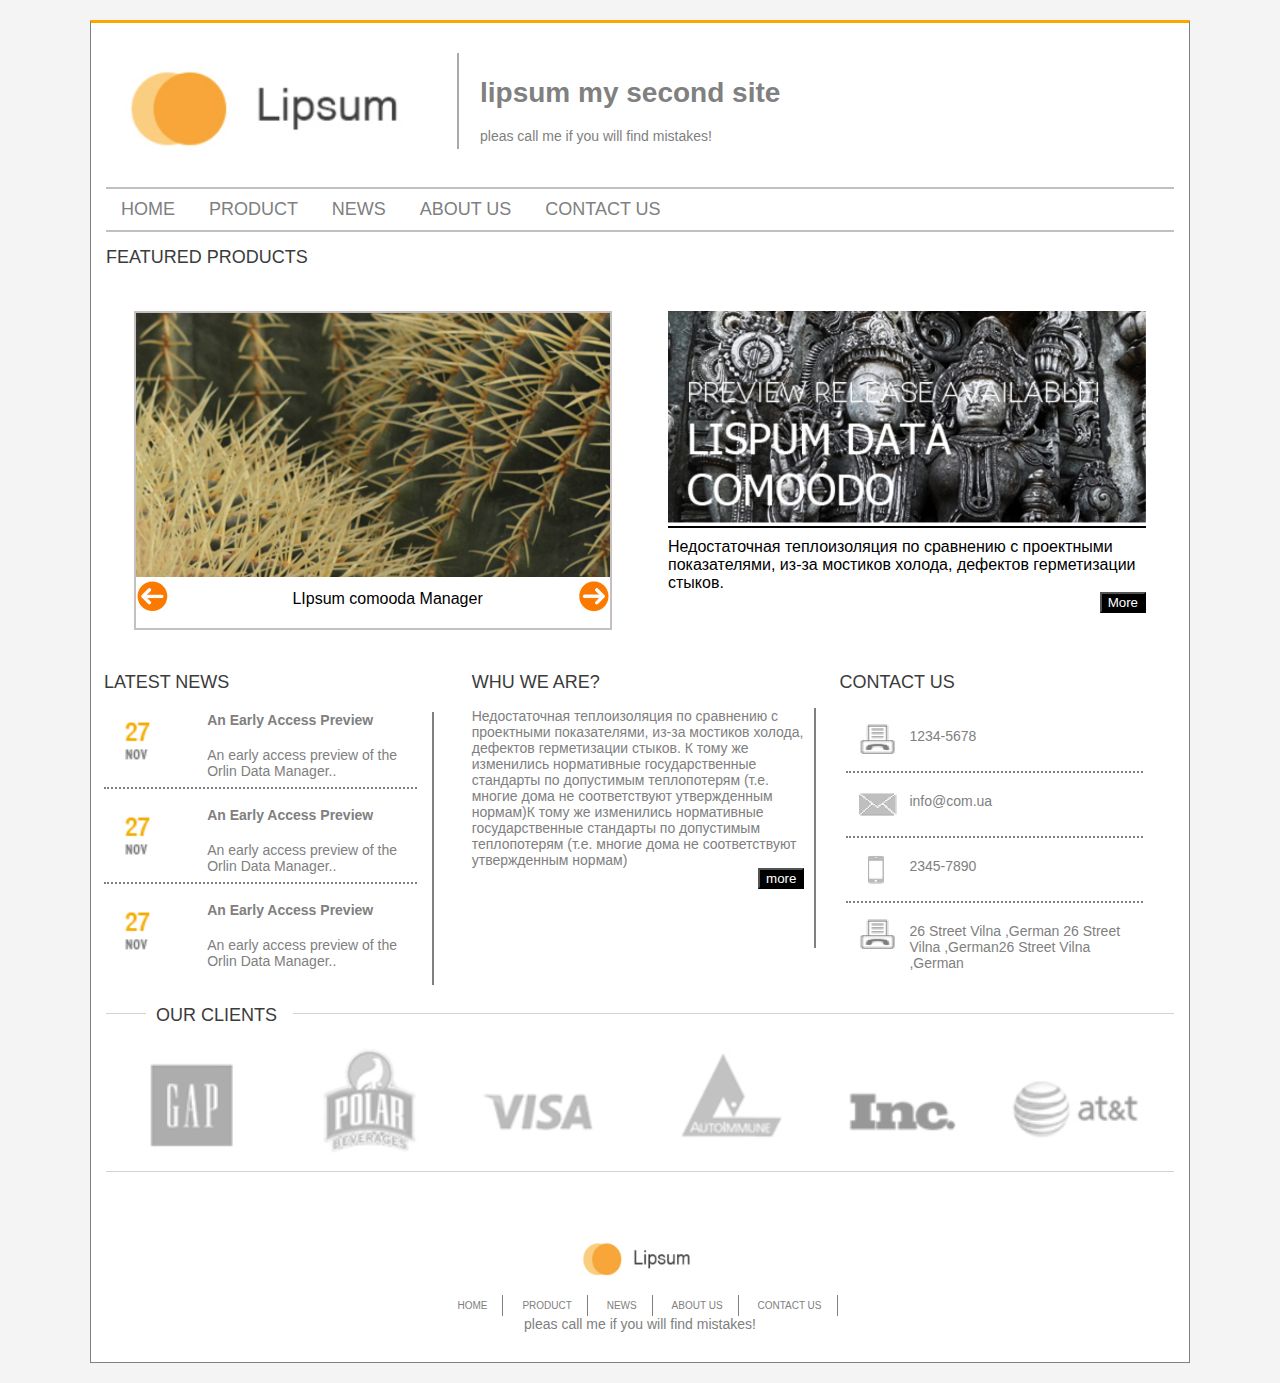
==== commit 8d56f3a6: "add class row-wrapper in footer" ====
--- a/index.html
+++ b/index.html
@@ -124,7 +124,7 @@
                                             <img src="image/phn.png" alt="">
                                         </div>
                                         <div class="block-tel">
-                                            <p>1234-5678</p>
+                                            1234-5678
                                         </div>
                                     </div>
                                 <div class="row-contact">
@@ -132,7 +132,7 @@
                                             <img src="image/mail.png" alt="">
                                         </div>
                                         <div class="block-tel">
-                                            <p>info@com.ua</p>
+                                            info@com.ua
                                         </div>
                                         <div class="clearfix"></div>
                                     </div>
@@ -141,7 +141,7 @@
                                             <img src="image/mob.png" alt="">
                                         </div>
                                         <div class="block-tel">
-                                            <span>2345-7890</span>
+                                            2345-7890
                                         </div>
                                     </div>
                                 <div class="row-contact no-border">
@@ -149,7 +149,7 @@
                                             <img src="image/phn.png" alt="">
                                         </div>
                                         <div class="block-tel ">
-                                            <span>26 Street Vilna ,German 26 Street Vilna ,German26 Street Vilna ,German</span>
+                                            26 Street Vilna ,German 26 Street Vilna ,German26 Street Vilna ,German
                                         </div>
                                     </div>
                             </div>
@@ -202,10 +202,13 @@
     </div>
     <div class="footer">
         <div class="container">
-            <div class="footer-logo">
+            <div class="row-wrapper">
+            <div class="footer-logo ">
+
                 <a>
                     <img src="image/logo-lipsum.png" alt="" height="70" width="135">
                 </a>
+
 
                 <div class="footer-navbar">
                     <ul class="footer-menu">
@@ -223,6 +226,7 @@
                 </div>
                 <div class="clearfix"></div>
             </div>
+            </div>
 
         </div>
     </div>
--- a/css/lipsum.css
+++ b/css/lipsum.css
@@ -174,11 +174,17 @@
     width: 31%;
 }
 .row-contact{
+    /*border-bottom: 2px dotted gray;*/
+    /*display: flex;*/
+    /*padding-top: 10px;*/
+    /*padding-bottom: 10px;*/
+    /*text-align: center;*/
+
+
     border-bottom: 2px dotted gray;
-    display: flex;
-    padding-top: 10px;
-    padding-bottom: 10px;
-    text-align: center;
+    display: table;
+     width: 100%;
+    padding: 10px;
 }
 .row-news{
     border-bottom:2px dotted gray ;
@@ -189,6 +195,8 @@
 .block-img-contact >img{
    width: 43px;
     height: 43px;
+    float: left;
+    margin-right: 10px;
 }
 
 .col-data{
@@ -319,9 +327,7 @@
     margin: 0;
     padding: 30px 0;
 }
-.footer-navbar{
-    width: 100%;
-}
+
 .footer-logo{
     text-align: center;
 }
@@ -344,7 +350,16 @@
 .no-border{
     border-bottom: none;
 }
-
-
-
-
+.wrp:hover{
+    background-color: #284ac3;
+    opacity: 0.5;
+
+}
+.row-wrapper{
+    margin-left: -15px;
+    margin-right: -15px;
+}
+
+
+
+
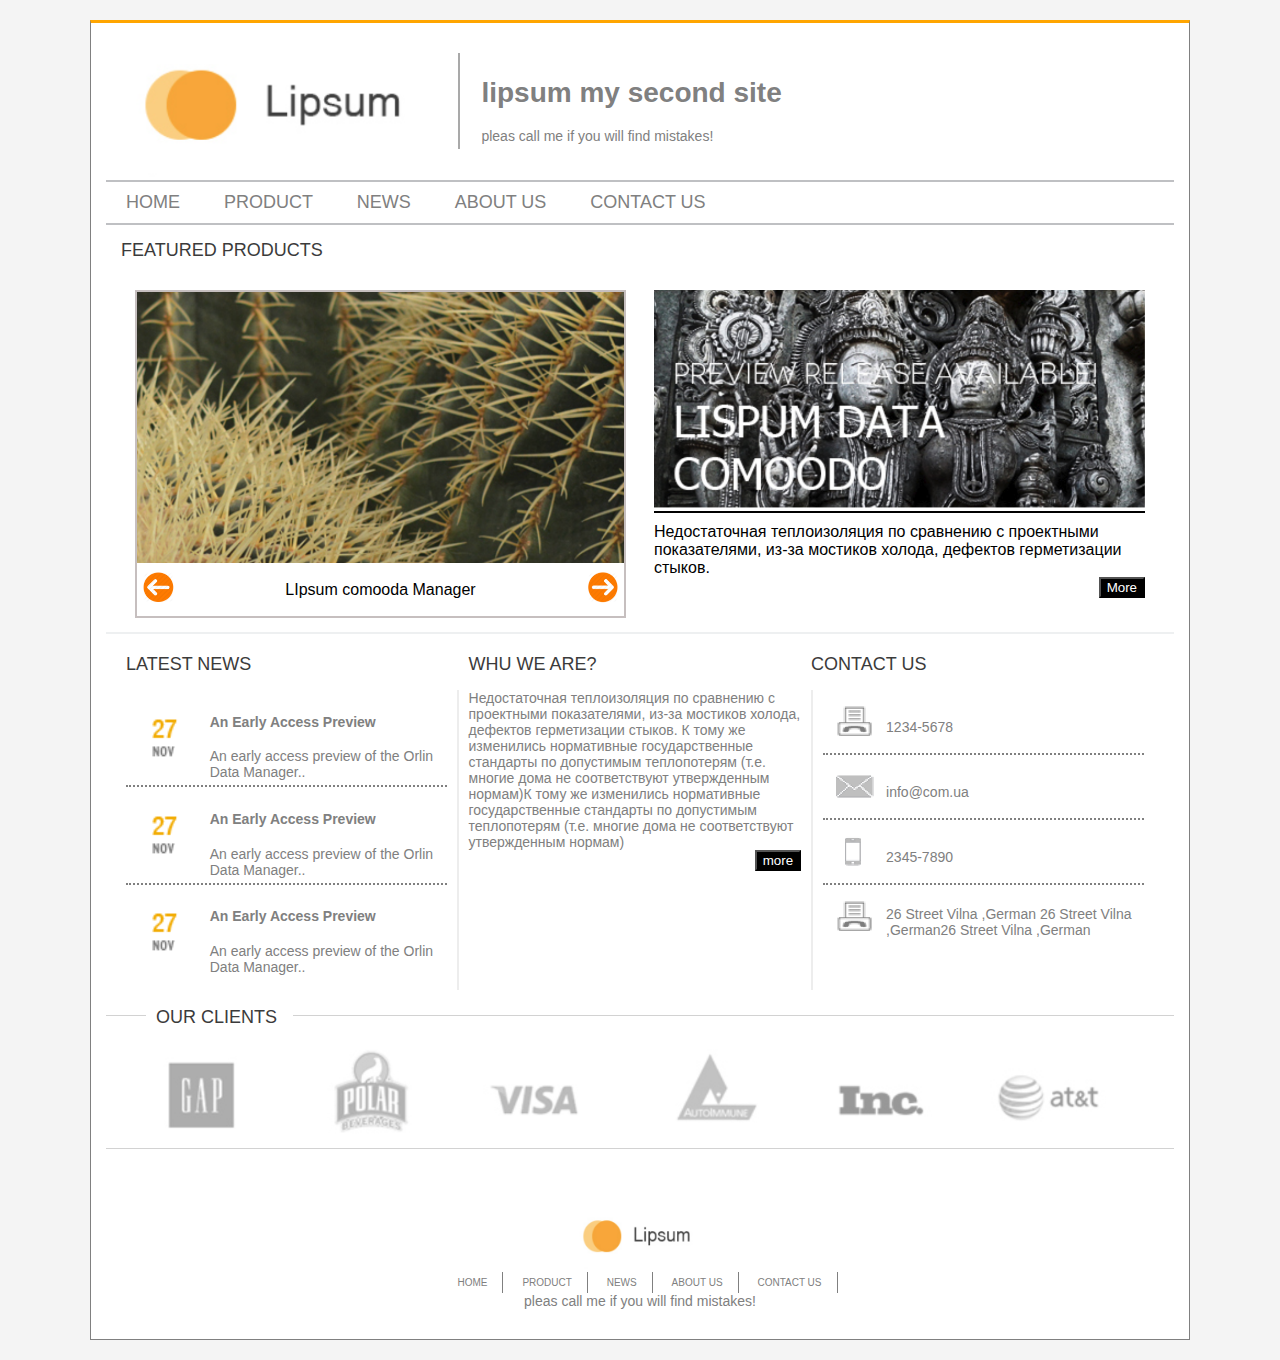
==== commit 834b2145: "изменила поведение и блоки объектов" ====
--- a/index.html
+++ b/index.html
@@ -21,9 +21,10 @@
                     <p>pleas call me if you will find mistakes!</p>
 
                 </div>
-
-            </div>
-            <div class="clearfix"></div>
+                <div class="clearfix"></div>
+
+            </div>
+
             <div class="header-navbar">
                 <ul class="menu-nav">
                     <li><a href="#">home</a></li>
@@ -47,13 +48,14 @@
                     <li>
                         <div class="col-wrapper">
                             <div class="img-product"><img src="image/img1.png" alt=""/></div>
-                            <ul class="img-product-btm">
-                                <li class="arrow-left"><img src="image/arrow-lef.png" alt="" width="32" height="32"/></li>
-                                <li class="caption"><p>LIpsum comooda Manager</p></li>
-                                <li class="arrow-right"><img src="image/arrow-right.png" alt="" width="32" height="32"/>
-                                </li>
-
-                            </ul>
+                            <div class="img-product-btm">
+                                <span class="arrow-left"><img src="image/arrow-lef.png" alt="" width="32" height="32"/></span>
+                                <span class="caption"><p>LIpsum comooda Manager</p></span>
+                                <span class="arrow-right"><img src="image/arrow-right.png" alt="" width="32" height="32"/>
+                                </span>
+                                <div class="clearfix"></div>
+
+                            </div>
                         </div>
                     </li>
                     <li>
@@ -68,10 +70,10 @@
 
                     </li>
 
-
-                </ul>
-            </div>
-            <div class="clearfix"></div>
+                    <div class="clearfix"></div>
+                </ul>
+            </div>
+
             <div class="row-info">
                 <ul class="columns-info">
                     <li class="col-data">
@@ -155,8 +157,9 @@
                             </div>
                         </div>
                     </li>
-                </ul>
-                <div class="clearfix"></div>
+                    <div class="clearfix"></div>
+                </ul>
+
             </div>
 
 
@@ -193,9 +196,10 @@
                             <img src="image/brand6.png">
                         </div>
                     </li>
-                </ul>
-            </div>
-            <div class="clearfix"></div>
+                    <div class="clearfix"></div>
+                </ul>
+            </div>
+
 
 
         </div>
--- a/css/lipsum.css
+++ b/css/lipsum.css
@@ -12,11 +12,6 @@
     background-color: rgb(244, 244, 244);
 
 }
-.body-backrg{
-
-
-
-}
 * {
     box-sizing: border-box;
 }
@@ -43,22 +38,13 @@
 .wrapper{
     background-color: white;
      max-width: 1100px;
-     margin-left: auto;
-     margin-right: auto;
-     margin-top:20px;
-     margin-bottom:20px;
-
-    border-top:3px solid orange;
+     margin: 20px auto;
+     border-top:3px solid orange;
      border-left: 1px solid grey;
      border-right: 1px solid grey;
-    border-bottom: 1px solid grey;
-
+     border-bottom: 1px solid grey;
     overflow: hidden;
  }
-.main{
-    width:100%;
-}
-
 .container {
     padding-right: 15px;
     padding-left: 15px;
@@ -68,27 +54,13 @@
 .clearfix {
     clear: both;
 }
-.no-border{
-    border-bottom: none;
-}
+
 button{
     background-color: black;
     color: #fff;
     float: right;
 }
-
 /* ************    Шапка сайта      *********/
- .header-logo{
-     margin-right: -15px;
-     margin-left: -15px;
- }
- .col-logo{
-     float:left;
-
-     width: 33.33333333%;
-     padding-right: 15px;
-     padding-left: 15px;
- }
 .col-logo >img{
     width: 100%;
 }
@@ -101,94 +73,55 @@
      margin-top: 30px;
  }
 .menu-nav{
-    padding-left: 0;
-    list-style: none;
     border-top: 2px solid  #bfc0c3;
     border-bottom: 2px solid  #bfc0c3;
 }
 .menu-nav >li{
       display: inline-block;
-      text-transform: uppercase;
-
-      font-size: large;
+      margin: 0 5px;
 }
 .menu-nav >li >a{
      display:block;
      padding: 10px 15px;
      color: gray;
+     text-transform: uppercase;
      text-decoration: none;
-    /*background: linear-gradient(-37deg,#c37b0f, #f1f1f1);*/
+      font-size: large;
 }
 .menu-nav >li >a:hover{
     text-decoration-line: underline;
     color:#c37b0f ;
 }
 /* ************    content сайта      *********/
-
-.row-product ,.row-info ,.row-clients{
-    width: 100%;
-}
-.row-product .row-clients{
+.view-header,.columns-info, .col-logo,.list-brands,.column-product{
+    padding-left: 15px;
+    padding-right: 15px;
+    }
+.row-product .row-clients,.row-clients{
     border-top: 1px solid #d2d2d2;
     border-bottom: 1px solid #d2d2d2;
     margin-right: -15px;
     margin-left: -15px;
 }
 .row-clients{
-    border-top: 1px solid #d2d2d2;
-    border-bottom: 1px solid #d2d2d2;
     margin: 20px auto;
 }
-/*.row-info{
-    border-top: 2px solid lightgrey;
-    margin: 0;
-    padding: 10px 20px 10px 20px;
-}*/
-/* ************   Latest News      *********/
-/*columns-info{*/
-    /*width: 100%;*/
-    /*margin-left: -20px;*/
-    /*margin-right: -24px;*/
-/*}*/
-/*.col-data{*/
-    /*width: 180px;*/
-    /*float: left;*/
-
-/*}*/
-/*.col-text{}*/
-/*.col-contacts{*/
-    /*width: 13em; float: right; margin-right: -15em; padding: 1em;*/
-/*}*/
-
-
-
 .columns-info{
-    margin-left: -20px;
-    margin-right: -24px;
-}
-.columns-info >li{
-    margin-right: 5px;
-    margin-left: 18px;
-    display: inline;
-    float: left;
-    width: 31%;
-}
-.row-contact{
-    /*border-bottom: 2px dotted gray;*/
-    /*display: flex;*/
-    /*padding-top: 10px;*/
-    /*padding-bottom: 10px;*/
-    /*text-align: center;*/
-
-
+    border-top: 2px solid rgba(178, 188, 189, 0.22);
+    display: flex;
+}
+.columns-info >li,.col-data,.col-logo{
+    float: left;
+    width: 33%;
+}
+.row-contact,.row-news{
     border-bottom: 2px dotted gray;
-    display: table;
-     width: 100%;
+    display: flex;
     padding: 10px;
-}
-.row-news{
-    border-bottom:2px dotted gray ;
-}
+    justify-content: flex-start;
+    align-items: center;
+}
+
 .block-img{
     float: left;
 }
@@ -198,75 +131,38 @@
     float: left;
     margin-right: 10px;
 }
-
+.col-contacts,
+.col-text,
 .col-data{
-    min-height: 50px;
-    padding: 0 15px 5px 0;
-    position: relative;
-    float: left;
-    width: 33%;
-
-}
-
-.column-wrap-data{
-    border-right: 2px solid gray;
-    padding: inherit;
-}
-.column-wrap-contact{
-    min-height: 50px;
-    padding: 0px 41px 0px 7px;
-
-}
-
-.column-wrap-text {
-    border-right: 2px solid gray;
-    min-height: 50px;
-    padding: 0 10px 80px 0;
-}
-.col-contacts{
-    padding-bottom: 8px;
-}
-.col-text{
-    padding-bottom: 8px;
-}
-.col-data{
-    padding-bottom: 8px;
-}
-
+       padding: 5px;
+}
 .block-tel{
     margin-top: 10px;
-    padding-top: initial;
-}
-.columns-inf .li{
-    padding: 2em;
-}
-
+}
 /* ************   featured Products     *********/
-.row-product{
-
-}
 .column-product >li{
-    padding: 2em;
+    padding: 1em;
     width: 50%;
     float: left;
-    /*margin-right: 0%;*/
-    /*display: inline;*/
+}
+.img-product-btm{
+    padding: 5px;
+    text-align: center;
+}
+.img-product-btm >span{
+    display: inline-block;
 }
 .img-product >img{
     width: 100%;
 }
-.img-product-btm >li{
-    display: inline-block;
-}
 .arrow-left{
     float: left;
-    width: 33%;
 }
 .arrow-right{
     float: right;
 }
 .col-wrapper{
-    padding: 0 0 20px 0;
+    padding: 0 0 5px 0;
     margin: 0;
     border: 2px solid #c6bfbf;
 }
@@ -299,45 +195,23 @@
     margin-left: 40px;
     padding-left: 10px;
 }
-.list-brands{
+.list-brands >li{
+  display: inline-block;
+  width: 16%;
+}
+.img-brands >img{
     width: 100%;
 }
-.list-brands >li{
-    padding-right: 5px;
-    padding-left: 5px;
-    display: inline-block;
-
-}
-.img-brands{
-    width: 16%;
-}
-.list-brands >li >.img-brands{
-
-    margin-left: -20px;
-    margin-right: -24px;
-
-}
-.img-brands >.img{
-    width: 100%; display: block;
-
-}
-
 /* ************   footer сайта      *********/
 .footer{
-    margin: 0;
     padding: 30px 0;
 }
-
-.footer-logo{
+.footer-logo >a{
+    display:block;
     text-align: center;
 }
 .footer-menu >li{
     display: inline-block;
-    text-transform: uppercase;
-    margin: 0;
-    padding: 0;
-    font-size: 10px;
-
 }
 .footer-menu >li >a{
     border-right:1px solid gray;
@@ -345,21 +219,33 @@
     padding: 5px 15px;
     color: gray;
     text-decoration: none;
-
-}
+     text-transform: uppercase;
+     font-size: 10px;
+}
+.footer-navbar,.footer-text-info{
+    text-align: -webkit-center;
+    }
 .no-border{
     border-bottom: none;
 }
 .wrp:hover{
     background-color: #284ac3;
     opacity: 0.5;
-
-}
-.row-wrapper{
-    margin-left: -15px;
-    margin-right: -15px;
-}
-
-
-
-
+}
+.column-wrap-data{
+    height: 300px;
+    border-right: 2px solid #ededed;
+    padding-right: 10px;
+}
+.column-wrap-contact{
+    height: 300px;
+     padding-left: 10px;
+    border-left: 2px solid #ededed;
+}
+.row-news{
+padding:0;
+}
+
+
+
+
